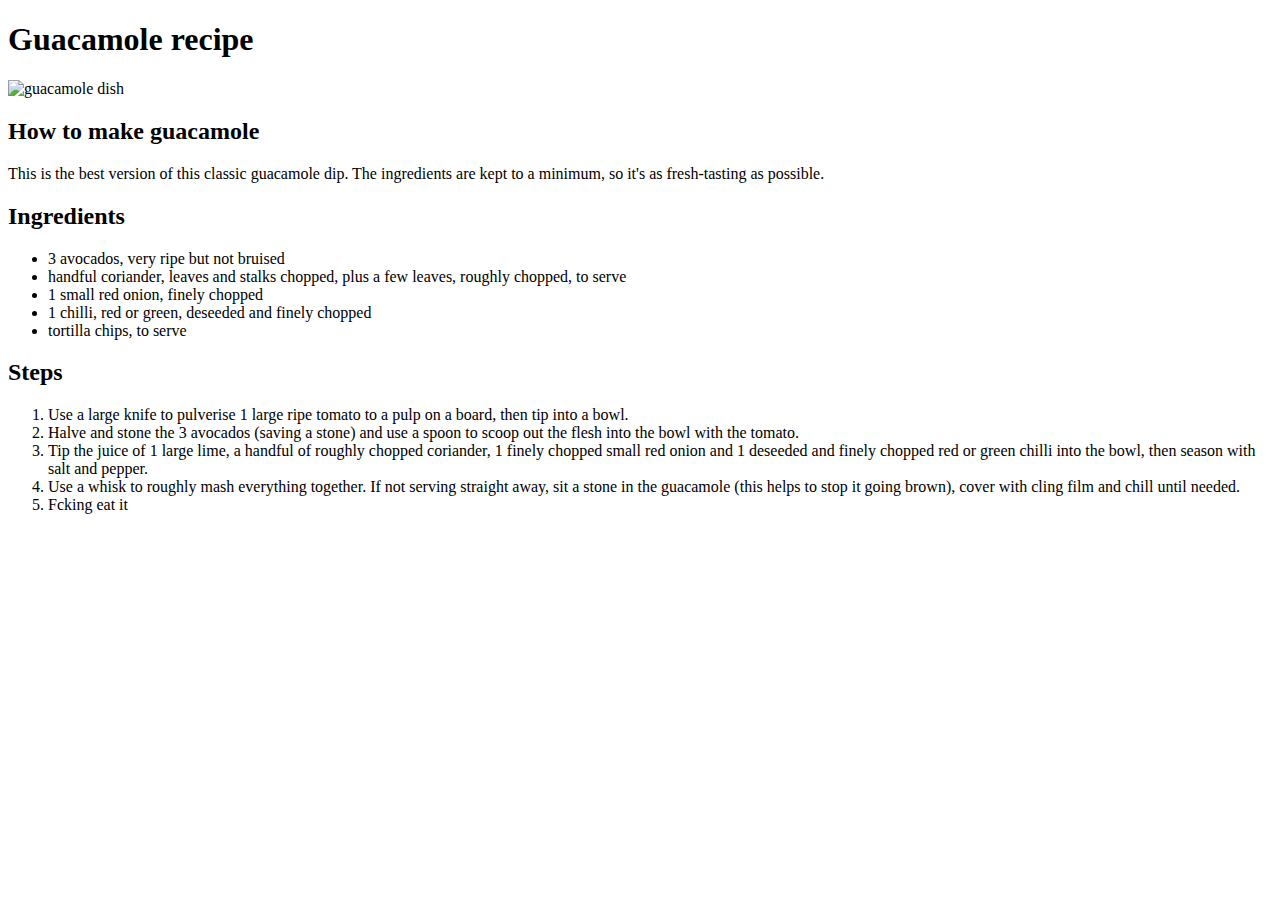
==== recipes/guacamole.html @ a7b0b1f4 "index.html" ====
<!DOCTYPE html>
<html lang="en">
<head>
    <meta charset="UTF-8">
    <meta http-equiv="X-UA-Compatible" content="IE=edge">
    <meta name="viewport" content="width=device-width, initial-scale=1.0">
    <title>GUacamole Recipe</title>
</head>
<body>
    <h1>Guacamole recipe</h1>

    <img src="https://images.immediate.co.uk/production/volatile/sites/30/2010/05/best-ever-guacamole-4f6b3d2.jpg?quality=90&webp=true&resize=300,272" alt="guacamole dish">

    <h2>How to make guacamole</h2>

    <p>This is the best version of this classic guacamole dip. The ingredients are kept to a minimum, so it's as fresh-tasting as possible.</p>

    <h2>Ingredients</h2>

    <ul>
        <li>3 avocados, very ripe but not bruised</li>
        <li>handful coriander, leaves and stalks chopped, plus a few leaves, roughly chopped, to serve</li>
        <li>1 small red onion, finely chopped</li>
        <li>1 chilli, red or green, deseeded and finely chopped</li>
        <li>tortilla chips, to serve</li>
    </ul>

    <h2>Steps</h2>

    <ol>
        <li>
            Use a large knife to pulverise 1 large ripe tomato to a pulp on a board, then tip into a bowl.</li>
        <li>
            Halve and stone the 3 avocados (saving a stone) and use a spoon to scoop out the flesh into the bowl with the tomato.</li>
        <li>
            Tip the juice of 1 large lime, a handful of roughly chopped coriander, 1 finely chopped small red onion and 1 deseeded and finely chopped red or green chilli into the bowl, then season with salt and pepper.</li>
        <li>
            Use a whisk to roughly mash everything together. If not serving straight away, sit a stone in the guacamole (this helps to stop it going brown), cover with cling film and chill until needed.</li>
        <li>
            Fcking eat it
        </li>
    </ol>


</body>
</html>
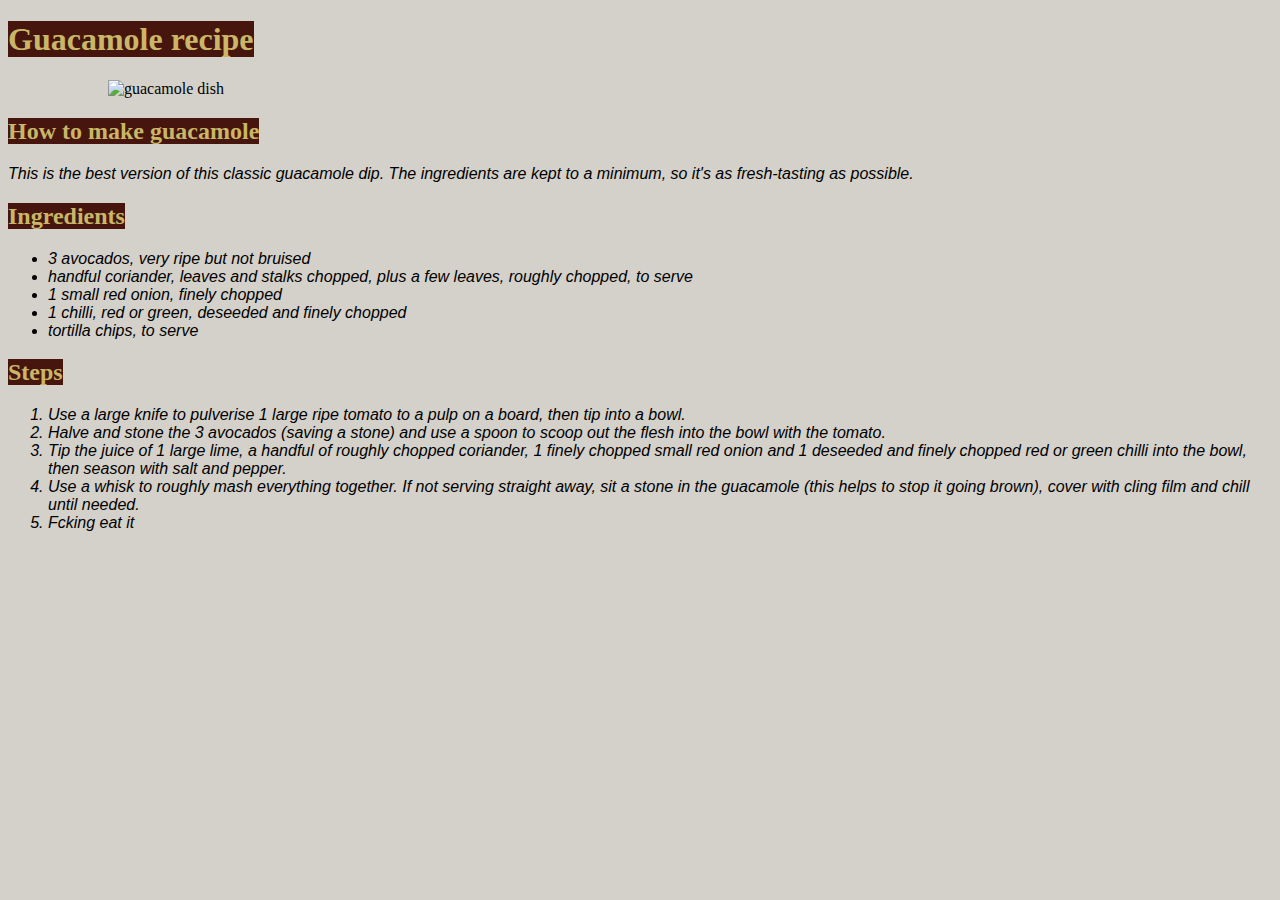
==== commit ee10c28b: "recipes/guacamole.html" ====
--- a/recipes/guacamole.html
+++ b/recipes/guacamole.html
@@ -5,19 +5,21 @@
     <meta http-equiv="X-UA-Compatible" content="IE=edge">
     <meta name="viewport" content="width=device-width, initial-scale=1.0">
     <title>GUacamole Recipe</title>
+    <link rel="stylesheet" href="../recipes.css/guacamole.css">
 </head>
-<body>
-    <h1>Guacamole recipe</h1>
+<body class="body">
+    <h1 class="h1"> <span> Guacamole recipe</span></h1>
 
-    <img src="https://images.immediate.co.uk/production/volatile/sites/30/2010/05/best-ever-guacamole-4f6b3d2.jpg?quality=90&webp=true&resize=300,272" alt="guacamole dish">
+    <img class="img" src="https://images.immediate.co.uk/production/volatile/sites/30/2010/05/best-ever-guacamole-4f6b3d2.jpg?quality=90&webp=true&resize=300,272" alt="guacamole dish">
 
-    <h2>How to make guacamole</h2>
+    <h2 class="h2"><span> How to make guacamole</span></h2>
 
-    <p>This is the best version of this classic guacamole dip. The ingredients are kept to a minimum, so it's as fresh-tasting as possible.</p>
+    <p class="description">This is the best version of this classic guacamole dip. The ingredients are kept to a minimum, so it's as fresh-tasting as possible.</p>
 
-    <h2>Ingredients</h2>
+    <h2 class="h2"><span>Ingredients</span></h2>
 
-    <ul>
+    <ul class="ingredients">
+        
         <li>3 avocados, very ripe but not bruised</li>
         <li>handful coriander, leaves and stalks chopped, plus a few leaves, roughly chopped, to serve</li>
         <li>1 small red onion, finely chopped</li>
@@ -25,9 +27,9 @@
         <li>tortilla chips, to serve</li>
     </ul>
 
-    <h2>Steps</h2>
+    <h2 class="h2"><span>Steps </span></h2>
 
-    <ol>
+    <ol class="Steps">
         <li>
             Use a large knife to pulverise 1 large ripe tomato to a pulp on a board, then tip into a bowl.</li>
         <li>
--- a/recipes.css/guacamole.css
+++ b/recipes.css/guacamole.css
@@ -0,0 +1,24 @@
+.h1 span,
+h2 span {
+    color:rgb(201, 183, 103);
+    background-color: rgb(70, 21, 13);
+    background: position 50px;
+}
+
+.img {
+    width: 400px;
+    position: relative;
+    padding-left: 100px;
+}
+
+.description ,
+.ingredients ,
+.Steps {
+    font-family: sans-serif;
+    font-style: italic;
+
+}
+
+.body {
+    background-color: rgb(212, 209, 202);
+}